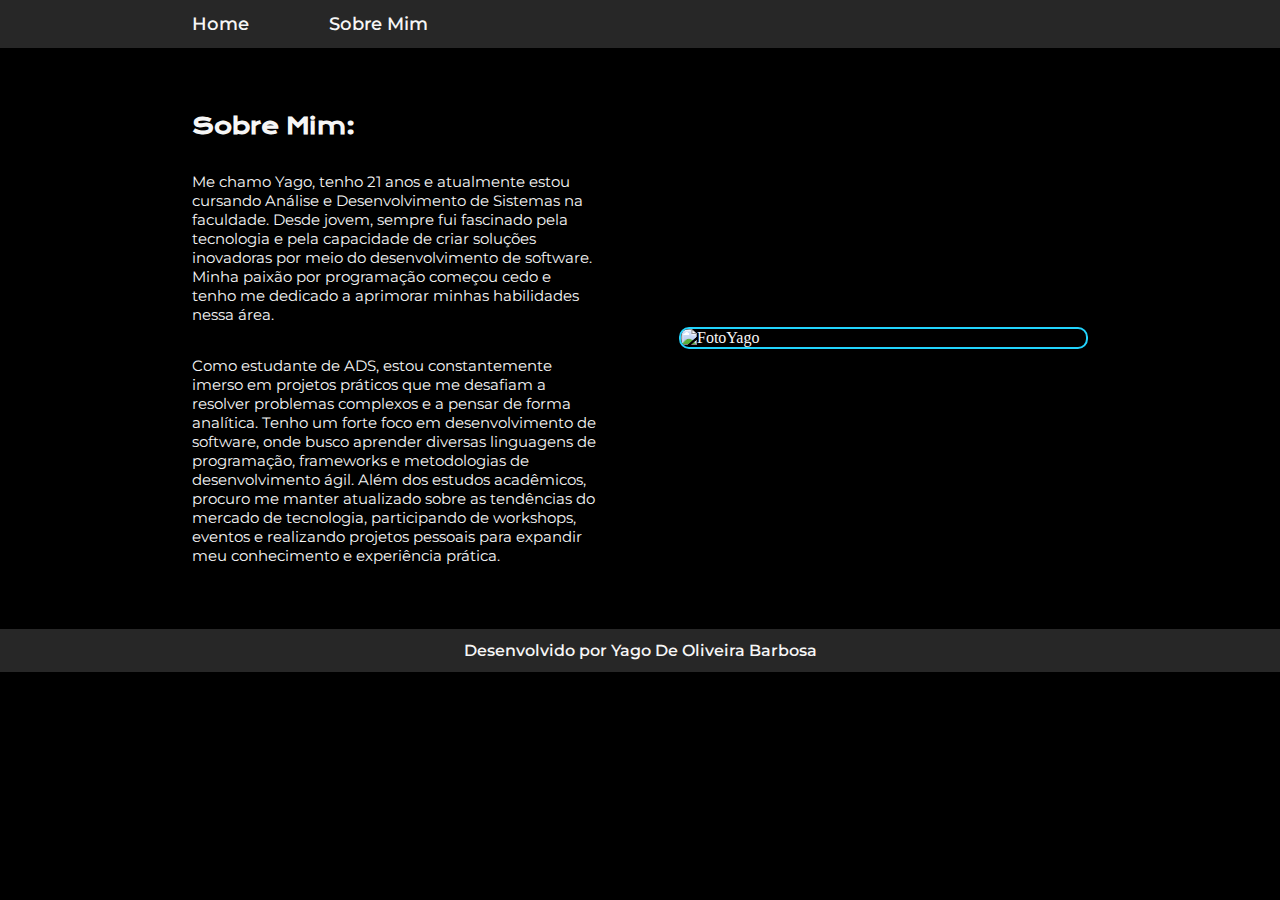
==== About.html @ 3ef857e8 "my first commit" ====
<!DOCTYPE html>
<html lang="en">
<head>
    <meta charset="UTF-8">
    <meta name="viewport" content="width=device-width, initial-scale=1.0">
    <title>Sobre mim</title>
    <link rel="stylesheet" href="EstilosCss/styles.css">
</head>
<body>
    <header class="Cabeçalho">
        <nav class="Cabeçalho_Menu">
            <a class="Cabeçalho_Menu_Link" href="index.html">Home</a>
            <a class="Cabeçalho_Menu_Link" href="About.html">Sobre Mim</a>
        </nav>
    </header>
    <main class="apresentacao">
        <section class="apresentacao__conteudo">
            <h1 class="apresentacaoTitulo">Sobre Mim:</h1>
            <p class="fonteParagrafo">
                Me chamo Yago, tenho 21 anos e atualmente estou cursando 
                Análise e Desenvolvimento de Sistemas na faculdade. 
                Desde jovem, sempre fui fascinado pela tecnologia e pela 
                capacidade de criar soluções inovadoras por meio do 
                desenvolvimento de software. Minha paixão por programação 
                começou cedo e tenho me dedicado a aprimorar minhas 
                habilidades nessa área.
            </p>
            <p class="fonteParagrafo">
                Como estudante de ADS, estou constantemente imerso em 
                projetos práticos que me desafiam a resolver problemas 
                complexos e a pensar de forma analítica. Tenho um forte 
                foco em desenvolvimento de software, onde busco aprender 
                diversas linguagens de programação, frameworks e 
                metodologias de desenvolvimento ágil.
                Além dos estudos acadêmicos, procuro me manter atualizado 
                sobre as tendências do mercado de tecnologia, participando 
                de workshops, eventos e realizando projetos pessoais para 
                expandir meu conhecimento e experiência prática.
            </p>
        </section>
        <img class="fotoYago" src="imagens/Eu.jpg" alt="FotoYago">
    </main>
    <footer class="rodape">
        <p>Desenvolvido por Yago De Oliveira Barbosa</p>
    </footer>
</body>
</html>
---- EstilosCss/styles.css ----
@import url('https://fonts.googleapis.com/css2?family=Krona+One&family=Montserrat:wght@400;600&display=swap');

:root
{
    --cor-primaria: #000000;
    --cor-segundaria: #F6F6F6;
    --cor-terciaria: #22D4FD;
}

*
{
    margin: 0;
    padding: 0;
}

body
{
    height: 100vh;
    box-sizing: border-box;
    background-color: var(--cor-primaria);
    color: var(--cor-segundaria);
}

.Cabeçalho
{
    padding: 1% 0% 1% 15%;
    background-color: #272727;
}

.Cabeçalho_Menu
{

    display: flex;
    gap: 80px;
}

.Cabeçalho_Menu_Link
{
    
    font-family: 'Montserrat', sans-serif;
    font-size: 1.125rem;
    font-weight: 550;
    color: var(--cor-segundaria);
    text-decoration: none;
}

.Cabeçalho_Menu_Link:hover
{
    color: var(--cor-terciaria);
}

.destaqueTitulo
{
    color: var(--cor-terciaria);   
}

.apresentacao
{
    Padding: 5% 15%;
    display: flex;
    align-items: center;
    justify-content: space-between;
    gap: 82px;
}

.apresentacao__conteudo
{
    width: 50%;
    display: flex;
    flex-direction: column;
    gap: 32px;
}

.apresentacaoTitulo
{
    font-size: 1.375rem;
    font-family: 'Krona One', sans-serif;
}

.fonteParagrafo
{
    font-size: 0.9375rem;
    font-family: 'Montserrat', sans-serif;
}

.apresentacao_Subtitulo
{
    font-family: 'Krona One', 'sans-serif';
    font-weight: 400;
    font-size: 1.5rem;
}

.botaoApresentacao
{
    display: flex ;
    flex-direction: column;
    justify-content: space-between;
    align-items: center;
    gap: 15px;
}

.botaoPersonalizado
{
    display: flex;
    width: 50%;
    gap: 5px;
    text-align: center;
    border-radius: 5px;
    font-size: 1.0625rem;
    font-weight: 800;
    padding: 10.0px 0;
    text-decoration: none;
    color: var(--cor-segundaria);
    font-family: 'Montserrat', sans-serif;
    border: 2px solid var(--cor-terciaria);
    justify-content: center;
    align-items: center;

}

.botaoPersonalizado:hover 
{
    background-color: #272727;
}

.fotoYago
{
    border-radius: 10px;
    width: 50%;
    border: 2px solid var(--cor-terciaria);
}

.rodape
{
    padding: 12px;
    color: var(--cor-segundaria);
    background-color: #272727;
    text-align: center;
    font-family: 'Montserrat', sans-serif;
    font-weight: 550;
    
}

@media (max-width: 860px)
{
    .Cabeçalho
    {
        padding: 2%;
    }

    .Cabeçalho_Menu
    {
        justify-content: center;
    }

    .fotoYago
    {
        width: 45%;
    }

    .apresentacao
    {
        gap: 40px;
        flex-direction: column-reverse;
        padding: 5% 8%;
        
    }
    
    .apresentacao__conteudo
    {

        width: 90%;
    }
}
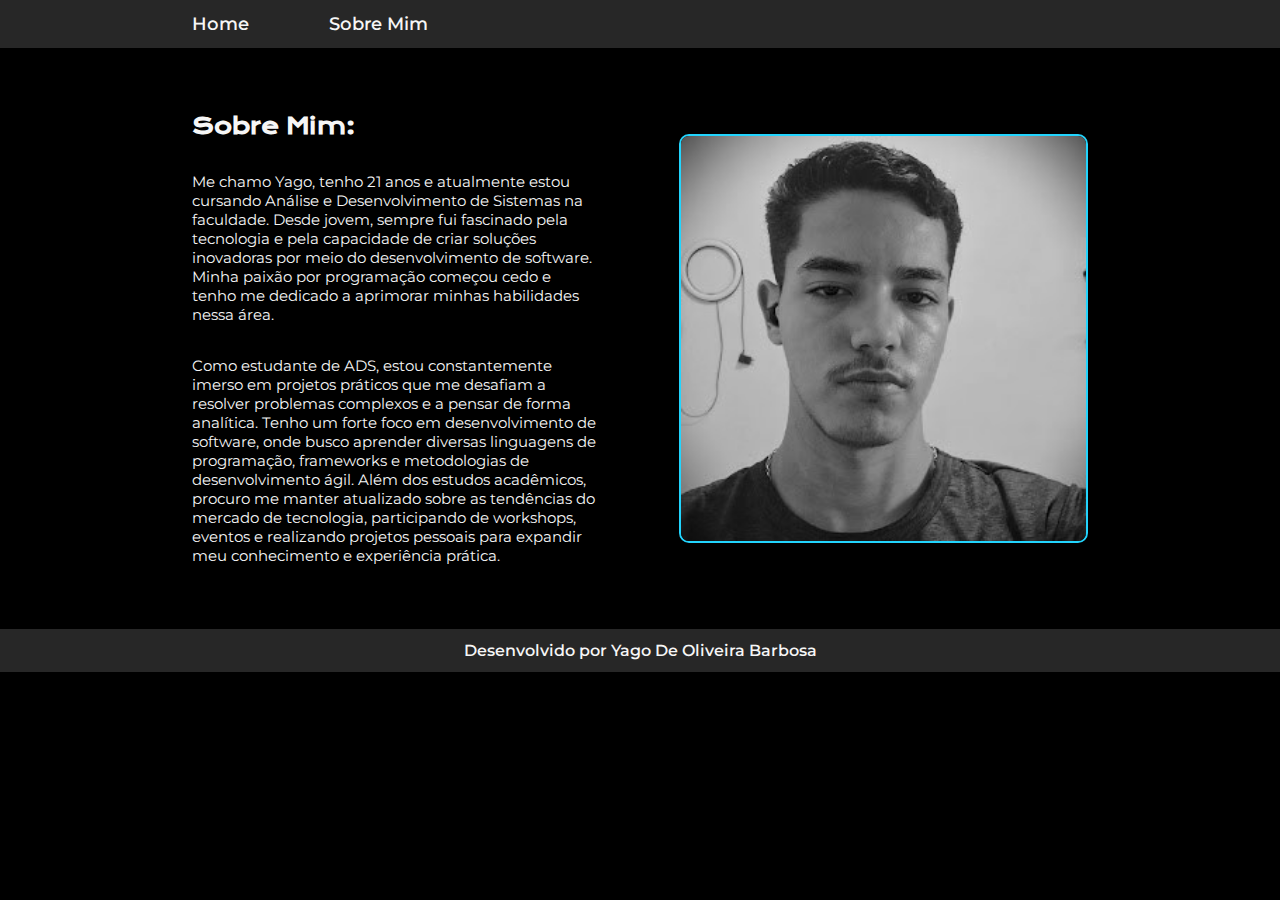
==== commit 80dd43ab: "correções" ====
--- a/About.html
+++ b/About.html
@@ -38,7 +38,7 @@
                 expandir meu conhecimento e experiência prática.
             </p>
         </section>
-        <img class="fotoYago" src="imagens/Eu.jpg" alt="FotoYago">
+        <img class="fotoYago" src="/Imagens/Eu.jpg" alt="FotoYago">
     </main>
     <footer class="rodape">
         <p>Desenvolvido por Yago De Oliveira Barbosa</p>
